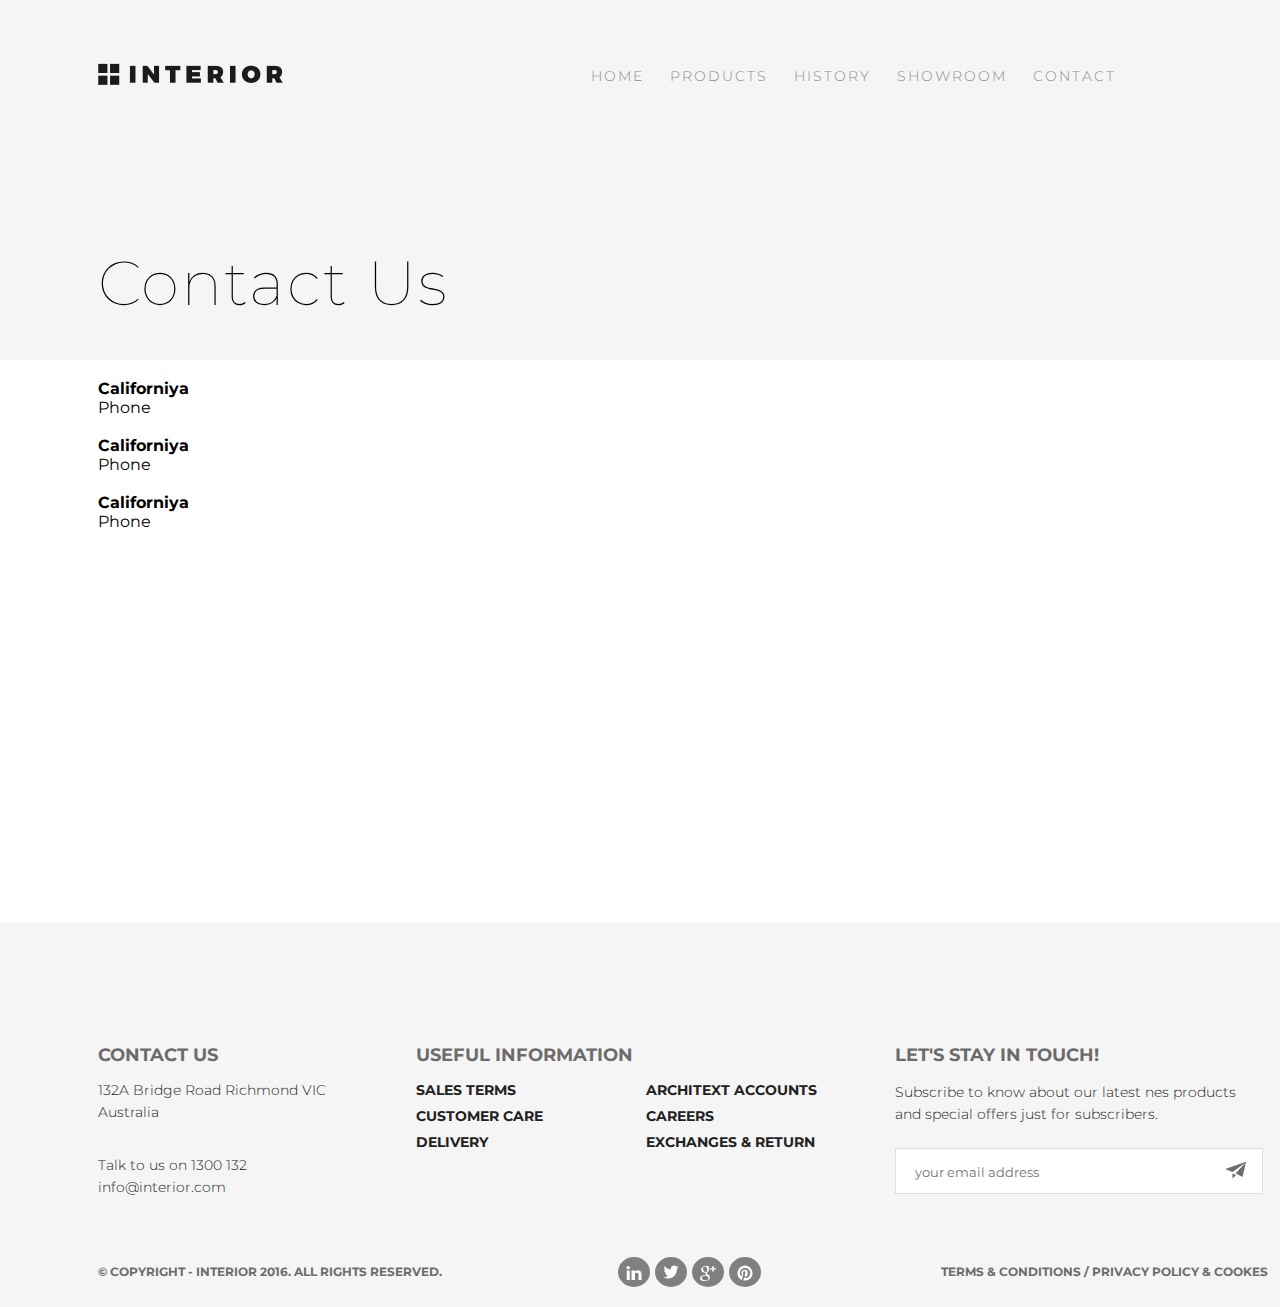
==== contact.html @ 433f4efa "add" ====
<!DOCTYPE html>
<html lang="en">
	<head>
		<meta charset="UTF-8">
		<title>Interior</title>
		<link href="https://fonts.googleapis.com/css?family=Montserrat:100,100i,200,300,400,600,700&amp;subset=cyrillic" rel="stylesheet">
		<link rel="stylesheet" href="style-contact.css">
	</head>
	<body>
		<div class="container">
			<div class="header padding-site">
				<div class="header-top">
					<div class="logo">
						<a href="index.html"><img src="images/logo.png" alt="Interior"></a>
					</div>
					<ul class="menu">
						<li><a class="active-link" href="#">Home</a></li>
						<li><a href="#">Products</a></li>
						<li><a href="#">History</a></li>
						<li><a href="#">Showroom</a></li>
						<li><a href="#">Contact</a></li>
						<li class="search"><a href="#"></a></li>
					</ul>
				</div>
				<div class="header-text">
					<h2>Contact Us</h2>
				</div>
			</div>
			<main class="padding-site">
				<div class="contact-location">
					<div class="californiya">
						<img src="" alt="">
						<h4>Californiya</h4>
						<div class="text-block">
							<p>Phone</p>
						</div>
					</div>
					<div class="californiya">
						<img src="" alt="">
						<h4>Californiya</h4>
						<div class="text-block">
							<p>Phone</p>
						</div>
					</div>
					<div class="californiya">
						<img src="" alt="">
						<h4>Californiya</h4>
						<div class="text-block">
							<p>Phone</p>
						</div>
					</div>
				</main>
				<footer class="footer padding-site">
					<div class="footer-block">
					<div class="contacts">
						<h4>contact us</h4>
						<p>132A Bridge Road Richmond VIC <br> Australia</p><br>
						<p>Talk to us on 1300 132 <br> info@interior.com</p>
					</div>
					<div class="information-links">
						<h4>useful information</h4>
						<div class="links-block-center">
							<div class="links-block-left">
								<a href="#">sales terms</a>
								<a href="#">customer care</a>
								<a href="#">delivery</a>
							</div>
							<div class="links-block-right">
								<a href="#">architext accounts</a>
								<a href="#">careers</a>
								<a href="#">exchanges & return</a>
							</div>
						</div>
					</div>
					<div class="touch">
						<h4>let's stay in touch!</h4>
						<p>Subscribe to know about our latest nes products and special offers just for subscribers.</p>
						<form>
							<input type="email" placeholder="your email address"><button type="submit"></button>
						</form>
					</div>
				</div>
				<div class="bottom-text">
					<p>&copy; copyright - interior 2016. All rights reserved.</p>
					<div class="social">
						<ul class="social-links">
							<li class="linkedin"><a href="#"></a></li>
							<li class="twitter"><a href="#"></a></li>
							<li class="google"><a href="#"></a></li>
							<li class="pinterest"><a href="#"></a></li>
						</ul>
					</div>
					<p>Terms & conditions / privacy policy & cookes</p>
				</div>
			</div>
				</footer>
			</div>
			
		</div>
	</body>
</html>
---- style-contact.css ----
* {
	margin: 0;
	padding: 0;
}

body {
	font-family: Montserrat;
}

.container {
	width: 1366px;
	margin: 0 auto;
}

.padding-site {
	padding: 0 98px;
}

.header {
	height: 360px;
	background-color: #f5f5f5;
}

.header h2 {
	font-size: 62px;
	font-weight: 100;
	line-height: 72px;
	margin-top: 152px;
	letter-spacing: 2px;
}

.header-top {
	display: -webkit-flex;
	display: -moz-flex;
	display: -ms-flex;
	display: -o-flex;
	display: flex;
	justify-content: space-between;
}

.logo {
	margin-top: 63px;
}

.menu {
	margin-top: 57px;
	margin-right: 113px;
	list-style-type: none;
	display: -webkit-flex;
	display: -moz-flex;
	display: -ms-flex;
	display: -o-flex;
	display: flex;
}

.menu a {
	display: block;
	text-decoration: none;
	text-transform: uppercase;
	color: #8c8c8c;
	font-size: 14px;
	font-weight: 300;
	padding: 10px 13px;
	letter-spacing: 2px
}

.menu a:hover {
	color: #212121;
}

.header-text {

}

main {
	height: 563px;
}

.footer {
	height: 384px;
	background-color: #f5f5f5;
}

.footer-block {
	display: flex;
	flex-wrap: wrap;
	flex-direction: row;
	margin-bottom: 59px;
}

.contacts {
	margin-right: 90px;
	margin-top: 120px;
}

.contacts h4 {
	color: #6c6c6c;
	font-size: 18px;
	font-weight: 700;
	line-height: 24px;
	text-transform: uppercase;

}

.contacts p {
	color:#212121;
	font-size: 14px;
	font-weight: 300;
	line-height: 22px;
	margin-top: 12px;
}

.information-links {
	margin-top: 120px;
}

.information-links h4 {
	color: #6c6c6c;
	font-size: 18px;
	font-weight: 700;
	line-height: 24px;
	text-transform: uppercase;
	margin-bottom: 10px
}

.information-links a {
	color: #212121;
	font-size: 14px;
	font-weight: 700;
	line-height: 26px;
	text-transform: uppercase;
	text-decoration: none;
}

.information-links a:hover {
	text-decoration: underline;
}

.links-block-center {
	display: -webkit-flex;
	display: -moz-flex;
	display: -ms-flex;
	display: -o-flex;
	display: flex;

}

.links-block-left {
	display: -webkit-flex;
	display: -moz-flex;
	display: -ms-flex;
	display: -o-flex;
	display: flex;
	-webkit-flex-direction: column;
	-moz-flex-direction: column;
	-ms-flex-direction: column;
	-o-flex-direction: column;
	flex-direction: column;
	margin-right: 103px;
}

.links-block-right {
	display: -webkit-flex;
	display: -moz-flex;
	display: -ms-flex;
	display: -o-flex;
	display: flex;
	-webkit-flex-direction: column;
	-moz-flex-direction: column;
	-ms-flex-direction: column;
	-o-flex-direction: column;
	flex-direction: column;
}

.touch {
	width: 363px;
	padding-left: 78px;
    display: flex;
    flex-direction: row;
    flex-wrap: wrap;
    margin-top: 120px;
}

.touch h4 {
	color: #6c6c6c;
	font-size: 18px;
	font-weight: 700;
	line-height: 24px;
	text-transform: uppercase;	
	margin-bottom: 10px;
}

.touch p {
	color: #212121;
	font-size: 14px;
	font-weight: 300;
	line-height: 22px;
	margin-bottom: 20px;
}

form {
	position: relative;
}

button {
	position: absolute;
	left: 330px;
	top: 14px;
	background: url(images/cover.png);
	width: 21px;
	height: 17px;
	border: none;
}

input[type="email"] {
	border: 1px solid #d9dee1;
	background-color: #ffffff;
	width: 368px;
	height: 46px;
	font-family: inherit;
	padding: 19px 220px 17px 19px;
	box-sizing: border-box;
}

.bottom-text {
	display: -webkit-flex;
	display: -moz-flex;
	display: -ms-flex;
	display: -o-flex;
	display: flex;
	justify-content: space-between;
	text-transform: uppercase;
    color: #6c6c6c;
    font-size: 12px;
    font-weight: 700;
    line-height: 26px;
    width: 100%;
	align-items: center;
}

.social-links {
	display: -webkit-flex;
	display: -moz-flex;
	display: -ms-flex;
	display: -o-flex;
	display: flex;
	justify-content: space-between;
}

.social-links li {
	list-style: none;
	border-radius: 50%;
	padding: 5px 6px;
	background-color: grey;
	width: 20px;
	height: 20px;
	margin-right: 5px;
}


.twitter {
	cursor: pointer;
	background: url(images/icon-twitter.png) 8px 8px no-repeat;
}

.twitter:hover {
	background-color: #00acee;
}

.pinterest {
	cursor: pointer;
	background: url(images/icon-pinterest.png) 8px 8px no-repeat;
}

.pinterest:hover {
	background-color: #c8232c;
}

.google {
	cursor: pointer;
	background: url(images/icon-google-plus.png) 8px 8px no-repeat;
}

.google:hover {
	background-color: #db4a39;

}

.linkedin {
	cursor: pointer;
	background: url(images/icon-linkedin.png) 8px 8px no-repeat;
}

.linkedin:hover {
	background-color: #0e76a8;
}
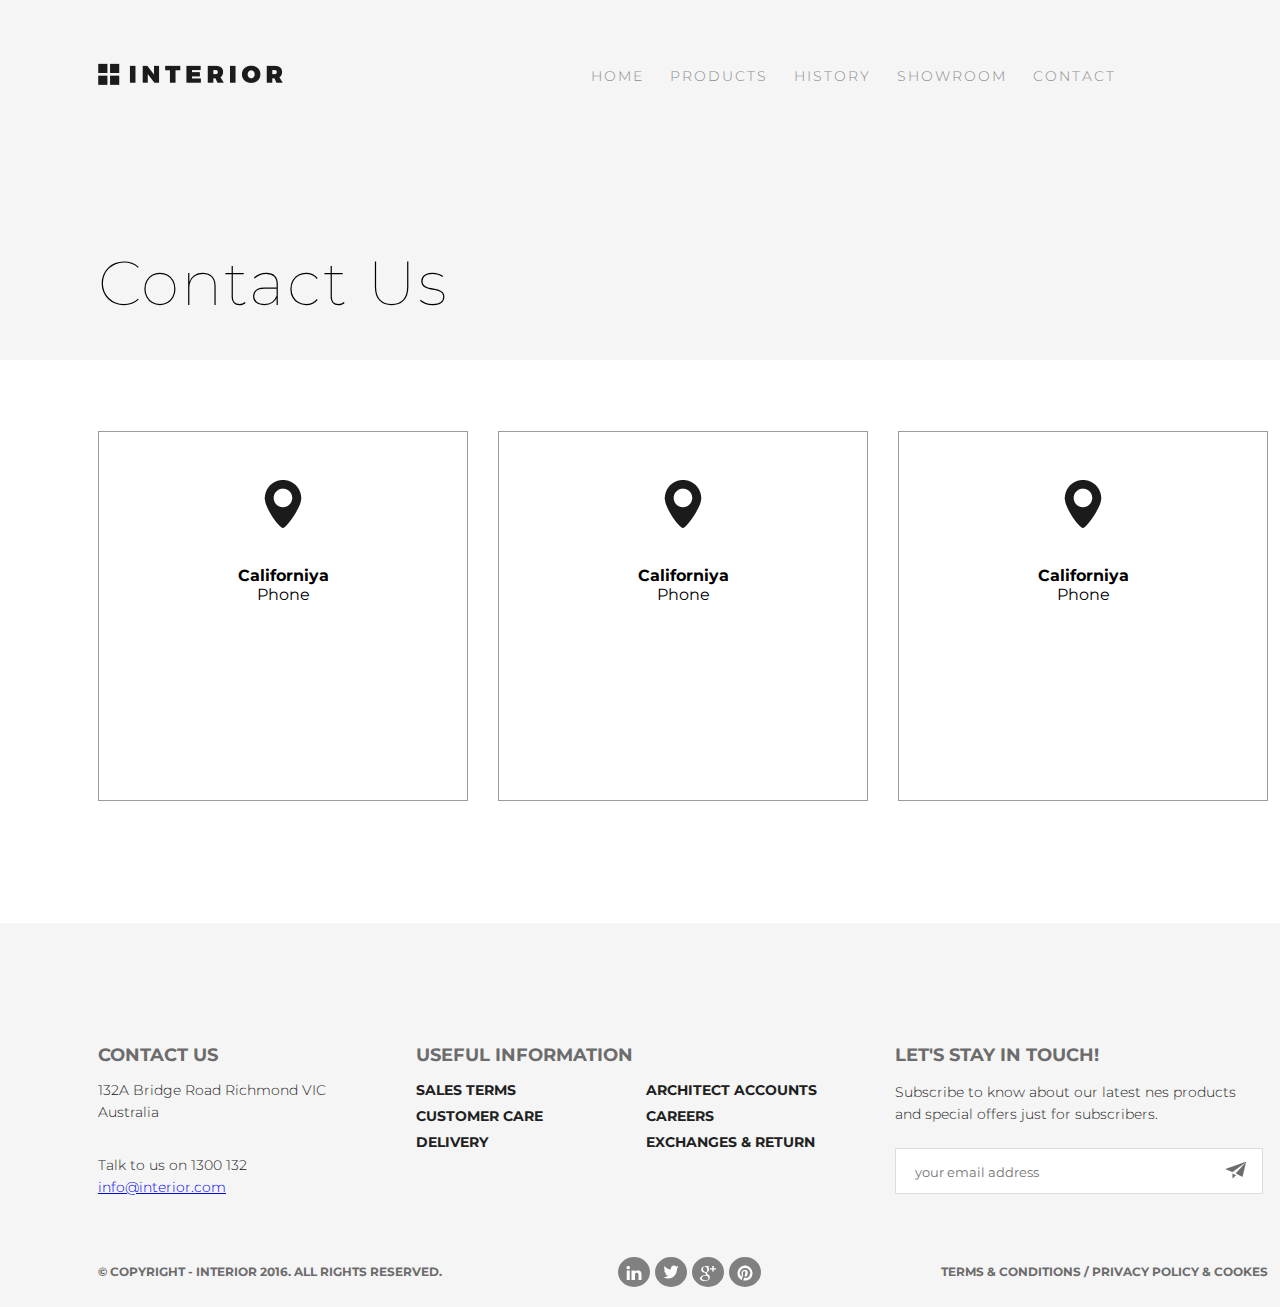
==== commit 07fd354c: "Блоки контактов" ====
--- a/contact.html
+++ b/contact.html
@@ -14,7 +14,7 @@
 						<a href="index.html"><img src="images/logo.png" alt="Interior"></a>
 					</div>
 					<ul class="menu">
-						<li><a class="active-link" href="#">Home</a></li>
+						<li><a class="active-link" href="index.html">Home</a></li>
 						<li><a href="#">Products</a></li>
 						<li><a href="#">History</a></li>
 						<li><a href="#">Showroom</a></li>
@@ -29,21 +29,21 @@
 			<main class="padding-site">
 				<div class="contact-location">
 					<div class="californiya">
-						<img src="" alt="">
+						<img src="images/loc.png" alt="">
 						<h4>Californiya</h4>
 						<div class="text-block">
 							<p>Phone</p>
 						</div>
 					</div>
 					<div class="californiya">
-						<img src="" alt="">
+						<img src="images/loc.png" alt="">
 						<h4>Californiya</h4>
 						<div class="text-block">
 							<p>Phone</p>
 						</div>
 					</div>
 					<div class="californiya">
-						<img src="" alt="">
+						<img src="images/loc.png" alt="">
 						<h4>Californiya</h4>
 						<div class="text-block">
 							<p>Phone</p>
@@ -55,7 +55,7 @@
 					<div class="contacts">
 						<h4>contact us</h4>
 						<p>132A Bridge Road Richmond VIC <br> Australia</p><br>
-						<p>Talk to us on 1300 132 <br> info@interior.com</p>
+						<p>Talk to us on 1300 132 <br> <a href="mailto:info@interior.com">info@interior.com</p>
 					</div>
 					<div class="information-links">
 						<h4>useful information</h4>
@@ -66,7 +66,7 @@
 								<a href="#">delivery</a>
 							</div>
 							<div class="links-block-right">
-								<a href="#">architext accounts</a>
+								<a href="#">architect accounts</a>
 								<a href="#">careers</a>
 								<a href="#">exchanges & return</a>
 							</div>
--- a/style-contact.css
+++ b/style-contact.css
@@ -293,4 +293,27 @@
 
 .linkedin:hover {
 	background-color: #0e76a8;
+}
+
+.contact-location {
+	display: -webkit-flex;
+	display: -moz-flex;
+	display: -ms-flex;
+	display: -o-flex;
+	display: flex;
+	justify-content: space-between;
+	text-align: center;
+	padding-top: 71px;	
+}
+
+.californiya {
+	width: 368px;
+	height: 368px;
+	border: 1px solid #9c9c9c;;
+}
+
+.contact-location img {
+	text-align: center;
+	margin-top: 48px;
+	margin-bottom: 34px;
 }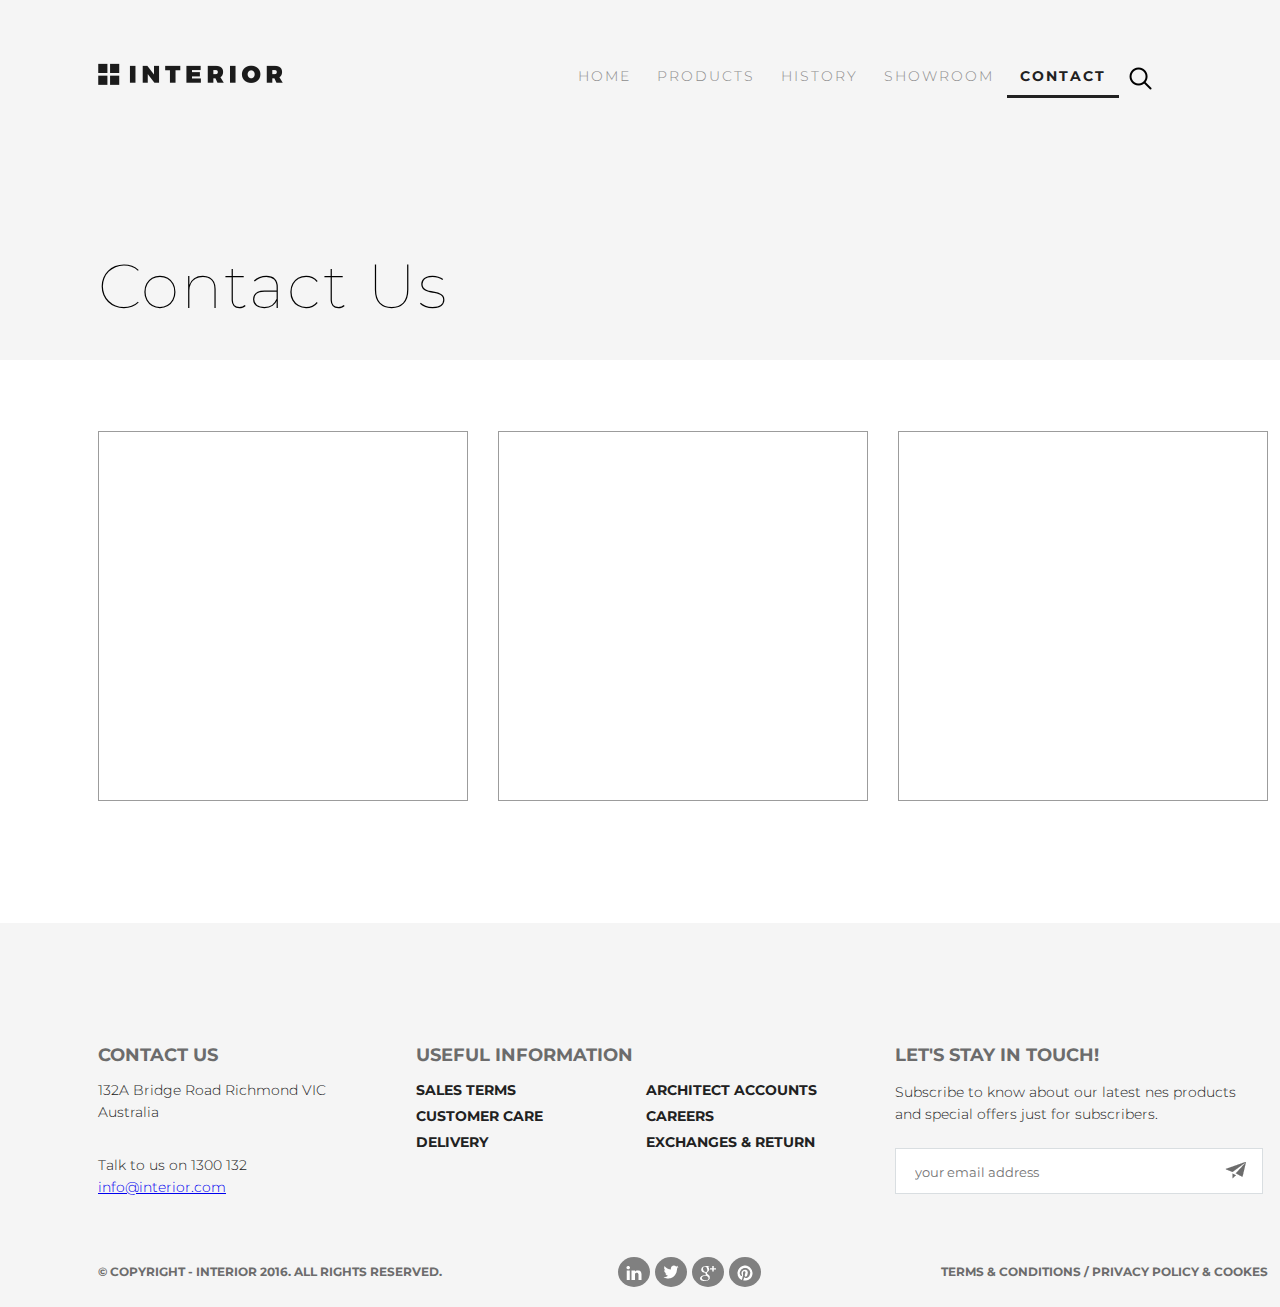
==== commit 8720bf7c: "Контакты" ====
--- a/contact.html
+++ b/contact.html
@@ -14,11 +14,11 @@
 						<a href="index.html"><img src="images/logo.png" alt="Interior"></a>
 					</div>
 					<ul class="menu">
-						<li><a class="active-link" href="index.html">Home</a></li>
+						<li><a href="index.html">Home</a></li>
 						<li><a href="#">Products</a></li>
 						<li><a href="#">History</a></li>
 						<li><a href="#">Showroom</a></li>
-						<li><a href="#">Contact</a></li>
+						<li><a class="active-link" href="#">Contact</a></li>
 						<li class="search"><a href="#"></a></li>
 					</ul>
 				</div>
@@ -29,73 +29,113 @@
 			<main class="padding-site">
 				<div class="contact-location">
 					<div class="californiya">
-						<img src="images/loc.png" alt="">
-						<h4>Californiya</h4>
-						<div class="text-block">
-							<p>Phone</p>
+						<iframe src="https://www.google.com/maps/embed?pb=!1m18!1m12!1m3!1d584.22617868598!2d-118.29503721765063!3d34.0725302751549!2m3!1f0!2f0!3f0!3m2!1i1024!2i768!4f13.1!3m3!1m2!1s0x80c2c7613b2dc7c9%3A0x48b4a98cf9bbd4df!2zMzczNiAxLzIgVyAxc3QgU3QsIExvcyBBbmdlbGVzLCBDQSA5MDAwNCwg0KHQqNCQ!5e0!3m2!1sru!2sru!4v1526387589279" width="370" height="370" frameborder="0" style="border:0" allowfullscreen></iframe>
+						<div class="block-text">
+							<img src="images/loc.png" alt="">
+							<h4>California</h4>
+							<div class="phone margin-block">
+								<p class="california-text">Phone:</p>
+								<p>1900-1234-5678</p>
+							</div>
+							<div class="email margin-block">
+								<p class="california-text">Email:</p>
+								<p>info@interior.com</p>
+							</div>
+							<div class="address margin-block">
+								<p class="california-text">
+								Address:</p>
+								<p class="california-address">12 W 1st St, 90001 Los Angeles, California</p>
+							</div>
 						</div>
 					</div>
 					<div class="californiya">
-						<img src="images/loc.png" alt="">
-						<h4>Californiya</h4>
-						<div class="text-block">
-							<p>Phone</p>
+						<iframe src="https://www.google.com/maps/embed?pb=!1m18!1m12!1m3!1d584.22617868598!2d-118.29503721765063!3d34.0725302751549!2m3!1f0!2f0!3f0!3m2!1i1024!2i768!4f13.1!3m3!1m2!1s0x80c2c7613b2dc7c9%3A0x48b4a98cf9bbd4df!2zMzczNiAxLzIgVyAxc3QgU3QsIExvcyBBbmdlbGVzLCBDQSA5MDAwNCwg0KHQqNCQ!5e0!3m2!1sru!2sru!4v1526387589279" width="370" height="370" frameborder="0" style="border:0" allowfullscreen></iframe>
+						<div class="block-text">
+							<img src="images/loc.png" alt="">
+							<h4>California</h4>
+							<div class="phone margin-block">
+								<p class="california-text">
+								Phone:</p>
+								<p>1900-1234-5678</p>
+							</div>
+							<div class="email margin-block">
+								<p class="california-text">
+								Email:</p>
+								<p>info@interior.com</p>
+							</div>
+							<div class="address margin-block">
+								<p class="california-text">
+								Address:</p>
+								<p class="california-address">12 W 1st St, 90001 Los Angeles, California</p>
+							</div>
 						</div>
 					</div>
 					<div class="californiya">
-						<img src="images/loc.png" alt="">
-						<h4>Californiya</h4>
-						<div class="text-block">
-							<p>Phone</p>
+						<iframe src="https://www.google.com/maps/embed?pb=!1m18!1m12!1m3!1d584.22617868598!2d-118.29503721765063!3d34.0725302751549!2m3!1f0!2f0!3f0!3m2!1i1024!2i768!4f13.1!3m3!1m2!1s0x80c2c7613b2dc7c9%3A0x48b4a98cf9bbd4df!2zMzczNiAxLzIgVyAxc3QgU3QsIExvcyBBbmdlbGVzLCBDQSA5MDAwNCwg0KHQqNCQ!5e0!3m2!1sru!2sru!4v1526387589279" width="370" height="370" frameborder="0" style="border:0" allowfullscreen></iframe>
+						<div class="block-text">
+							<img src="images/loc.png" alt="">
+							<h4>California</h4>
+							<div class="phone margin-block">
+								<p class="california-text">Phone:</p>
+								<p>1900-1234-5678</p>
+							</div>
+							<div class="email margin-block">
+								<p class="california-text">Email:</p>
+								<p>info@interior.com</p>
+							</div>
+							<div class="address margin-block">
+								<p class="california-text">Address:</p>
+								<p class="california-address">12 W 1st St, 90001 Los Angeles, California</p>
+							</div>
 						</div>
 					</div>
 				</main>
 				<footer class="footer padding-site">
 					<div class="footer-block">
-					<div class="contacts">
-						<h4>contact us</h4>
-						<p>132A Bridge Road Richmond VIC <br> Australia</p><br>
-						<p>Talk to us on 1300 132 <br> <a href="mailto:info@interior.com">info@interior.com</p>
-					</div>
-					<div class="information-links">
-						<h4>useful information</h4>
-						<div class="links-block-center">
-							<div class="links-block-left">
-								<a href="#">sales terms</a>
-								<a href="#">customer care</a>
-								<a href="#">delivery</a>
-							</div>
-							<div class="links-block-right">
-								<a href="#">architect accounts</a>
-								<a href="#">careers</a>
-								<a href="#">exchanges & return</a>
+						<div class="contacts">
+							<h4>contact us</h4>
+							<p>132A Bridge Road Richmond VIC <br> Australia</p><br>
+							<p>Talk to us on 1300 132 <br> <a href="mailto:info@interior.com">info@interior.com</p>
+						</div>
+						<div class="information-links">
+							<h4>useful information</h4>
+							<div class="links-block-center">
+								<div class="links-block-left">
+									<a href="#">sales terms</a>
+									<a href="#">customer care</a>
+									<a href="#">delivery</a>
+								</div>
+								<div class="links-block-right">
+									<a href="#">architect accounts</a>
+									<a href="#">careers</a>
+									<a href="#">exchanges & return</a>
+								</div>
 							</div>
 						</div>
+						<div class="touch">
+							<h4>let's stay in touch!</h4>
+							<p>Subscribe to know about our latest nes products and special offers just for subscribers.</p>
+							<form>
+								<input type="email" placeholder="your email address"><button type="submit"></button>
+							</form>
+						</div>
 					</div>
-					<div class="touch">
-						<h4>let's stay in touch!</h4>
-						<p>Subscribe to know about our latest nes products and special offers just for subscribers.</p>
-						<form>
-							<input type="email" placeholder="your email address"><button type="submit"></button>
-						</form>
+					<div class="bottom-text">
+						<p>&copy; copyright - interior 2016. All rights reserved.</p>
+						<div class="social">
+							<ul class="social-links">
+								<li class="linkedin"><a href="#"></a></li>
+								<li class="twitter"><a href="#"></a></li>
+								<li class="google"><a href="#"></a></li>
+								<li class="pinterest"><a href="#"></a></li>
+							</ul>
+						</div>
+						<p>Terms & conditions / privacy policy & cookes</p>
 					</div>
 				</div>
-				<div class="bottom-text">
-					<p>&copy; copyright - interior 2016. All rights reserved.</p>
-					<div class="social">
-						<ul class="social-links">
-							<li class="linkedin"><a href="#"></a></li>
-							<li class="twitter"><a href="#"></a></li>
-							<li class="google"><a href="#"></a></li>
-							<li class="pinterest"><a href="#"></a></li>
-						</ul>
-					</div>
-					<p>Terms & conditions / privacy policy & cookes</p>
-				</div>
-			</div>
-				</footer>
-			</div>
-			
+			</footer>
 		</div>
-	</body>
+		
+	</div>
+</body>
 </html>--- a/style-contact.css
+++ b/style-contact.css
@@ -68,9 +68,19 @@
 	color: #212121;
 }
 
-.header-text {
-
-}
+.menu .active-link {
+	color: #212121;
+	font-weight: 700;
+	border-bottom: 3px solid #212121;
+}
+
+.search {
+	background-image: url(images/search.png);
+	background-repeat: no-repeat;
+	margin-top: 10px;
+	margin-left: 10px;
+}
+
 
 main {
 	height: 563px;
@@ -309,11 +319,65 @@
 .californiya {
 	width: 368px;
 	height: 368px;
-	border: 1px solid #9c9c9c;;
+	border: 1px solid #9c9c9c;
+	position: relative;
+	background
 }
 
 .contact-location img {
 	text-align: center;
 	margin-top: 48px;
 	margin-bottom: 34px;
+}
+
+.californiya:hover .block-text {
+	display: block;
+}
+
+.block-text {
+    position: absolute;
+    top: 0;
+    left: 0;
+    width: 368px;
+	height: 368px;
+    border: 1px solid #9c9c9c;
+    background-color: #fff;
+    opacity: 0.9;
+    display: none;
+    box-sizing: border-box;
+    text-align: center;
+}
+
+.block-text h4 {
+	text-transform: uppercase;
+	font-size: 21.91px;
+	font-weight: 700;
+	line-height: 30px;
+	text-align: center;
+	transform: scaleX(1.0041);
+	letter-spacing: -1px;
+}
+
+.block-text p {
+	font-size: 14px;
+	font-weight: 700;
+	line-height: 20.082px;
+}
+
+.california-text {
+	color:#6c6c6c;
+	font-size: 14px;
+	font-weight: 700;
+	line-height: 20.082px;
+}
+
+.california-address {
+	color: #6c6c6c;
+	font-size: 14px;
+	line-height: 20.082px;
+	transform: scaleX(1.0041);
+}
+
+.margin-block {
+	margin-top: 10px;
 }